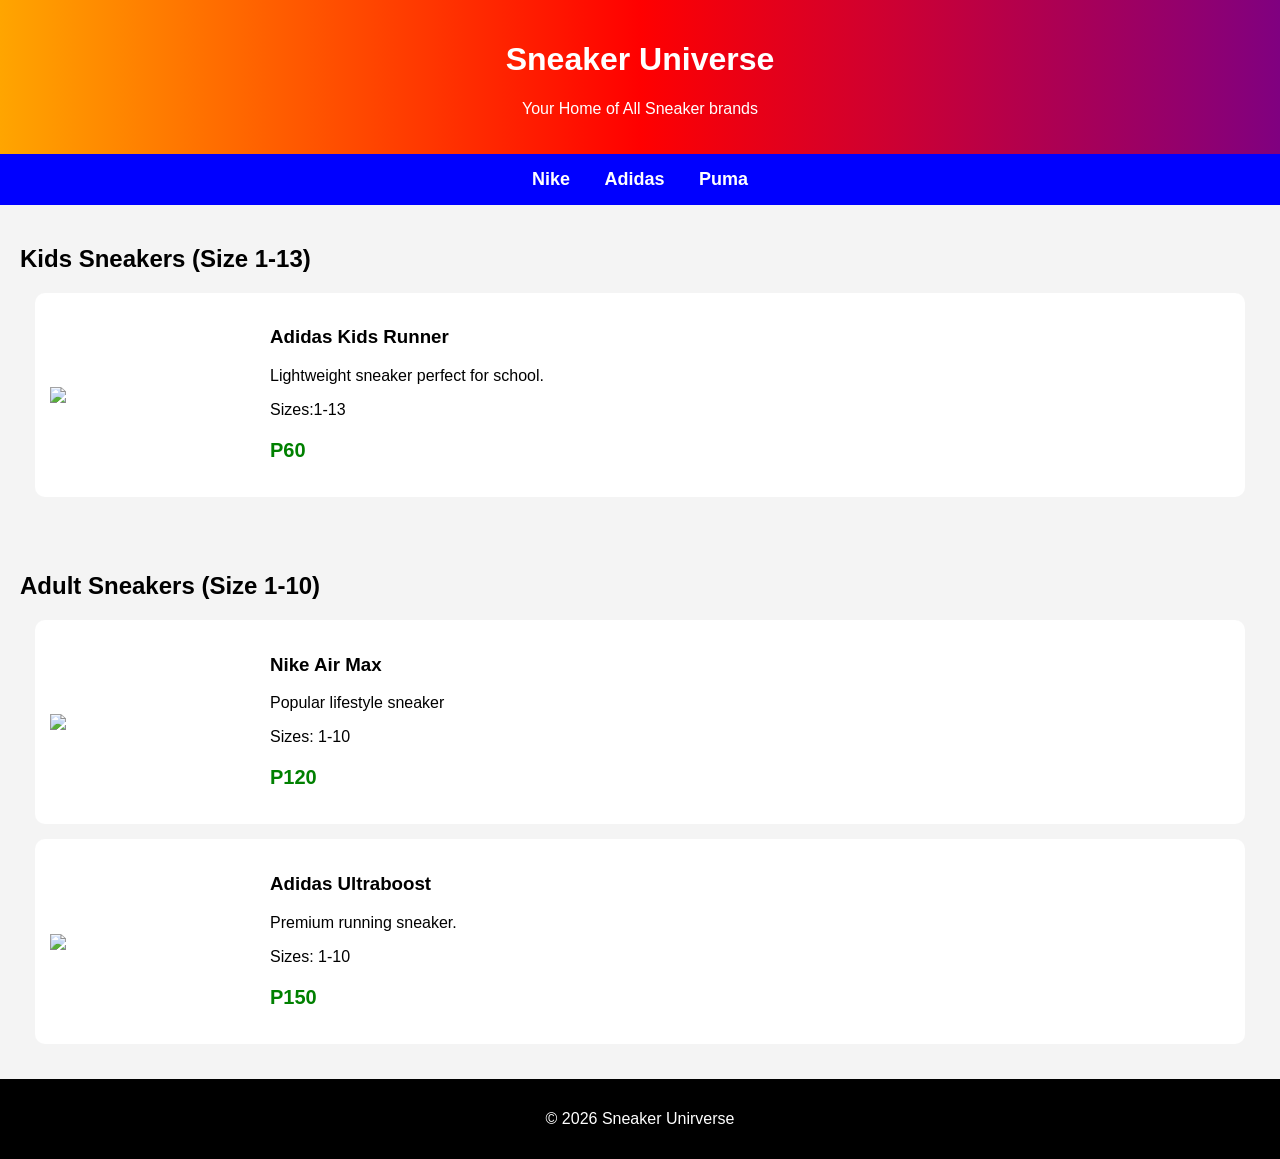
==== index.html @ 4389ee8b "index.html" ====
<!DOCTYPE html>
<html>
<head>
<title>Sneaker Universe</title>
<link rel="stylesheet" href="style.css">
</head>

<body>

<header>
<h1>Sneaker Universe</h1>
<p>Your Home of All Sneaker brands</p>
</header>

<nav>
<a href="nike.html">Nike</a>
<a href="adidas.html">Adidas</a>
<a href="puma.html">Puma</a>
</nav>

<section>

<h2>Kids Sneakers (Size 1-13)</h2>

<div class="product">
<img src="images/nike_kids.jpg">
<div>
<h3>Adidas Kids Runner</h3>
<p>Lightweight sneaker perfect for school.</p>
<p>Sizes:1-13</p>
<p class="price">P60</p>
</div>
</div>

</section>


<section>

<h2>Adult Sneakers (Size 1-10)</h2>

<div class="product">
<img src="images/nike_adult.jpg">
<div>
<h3>Nike Air Max</h3>
<p>Popular lifestyle sneaker</p>
<p>Sizes: 1-10</p>
<p class="price">P120</p>
</div>
</div>

<div class="product">
<img src="image/adidas_adult.jpg">
<div>
<h3>Adidas Ultraboost</h3>
<p>Premium running sneaker.</p>
<p>Sizes: 1-10</p>
<p class="price">P150</p>
</div>
</div>

</section>

<footer>
<p>© 2026 Sneaker Unirverse</p>
</footer>

</body>
</html>
---- style.css ----
body{
    font-family: Arial;
    background-color: #f4f4f4;
    margin: 0;
}

header{
    background: linear-gradient(90deg, orange, red, purple);
    color: white;
    text-align: center;
    padding: 20px;
}

nav{
    text-align: center;
    background: blue;
    padding: 15px;
}

nav a{
    color: white;
    text-decoration: none;
    margin: 15px;
    font-size: 18px;
    font-weight: bold;
}

nav a:hover{
    color: yellow;
}

section{
    padding: 20px;
}

.product{
    display: flex;
    align-items: center;
    background: white;
    padding: 15px;
    margin: 15px;
    border-radius: 10px;
}

.product img{
    width: 200px;
    margin-right: 20px;
}

.price{
    color: green;
    font-size: 20px;
    font-weight: bold;
}

.history{
    background: #fff3cd;
    padding: 20px;
    border-radius: 10px;
    margin: 20px;
}

footer{
    text-align: center;
    background: black;
    color: white;
    padding: 15px;
}
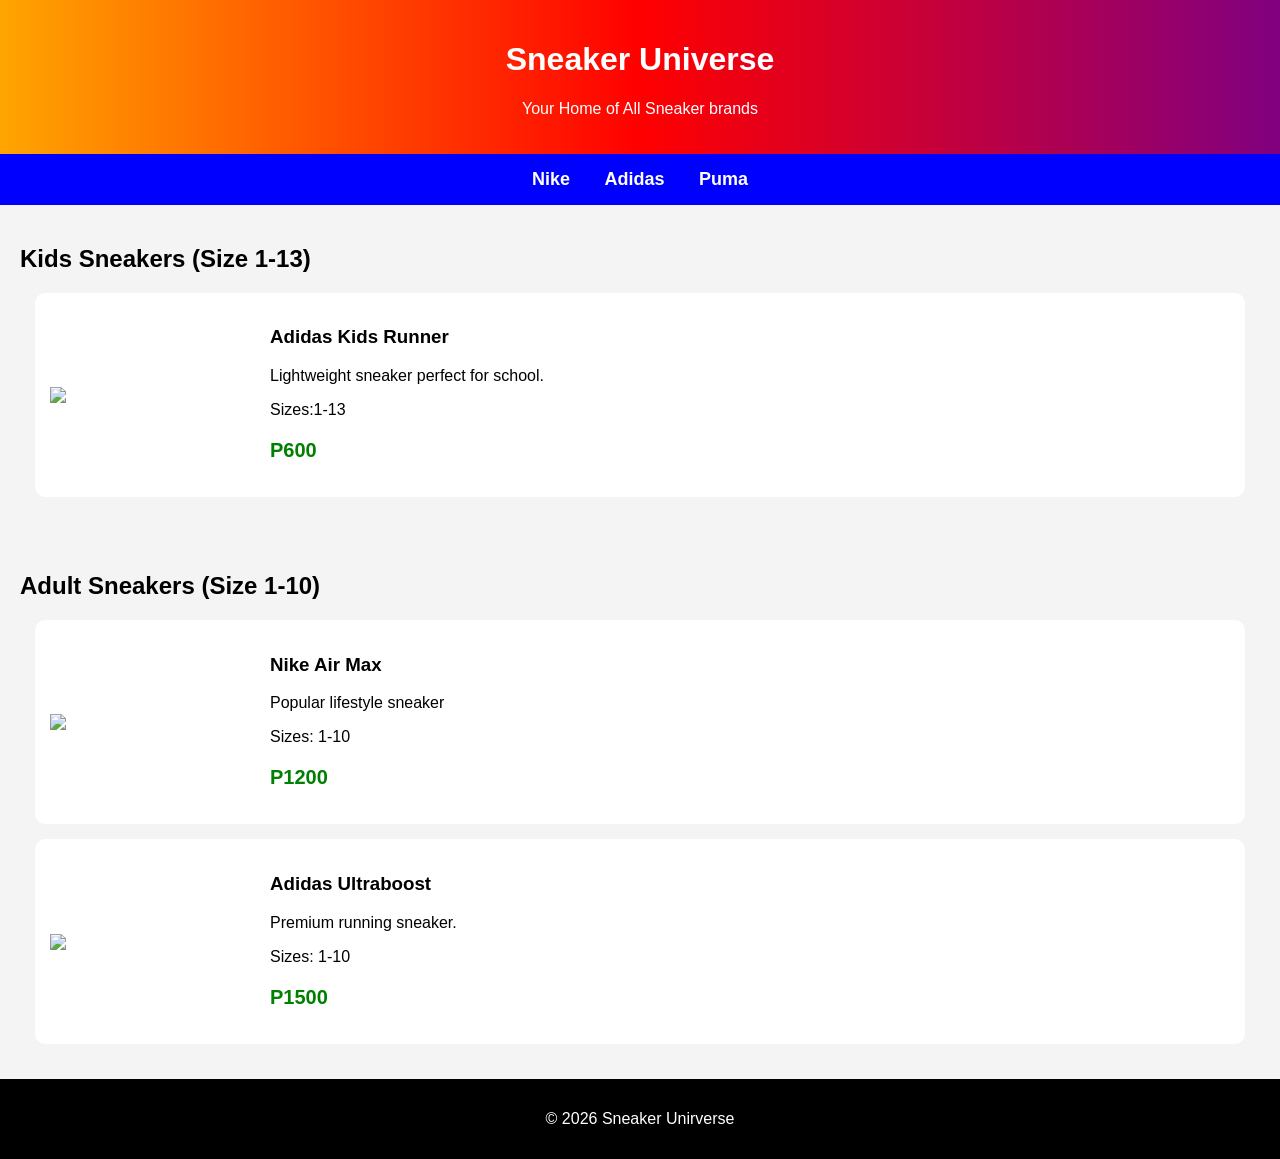
==== commit b7f850ff: "index.html" ====
--- a/index.html
+++ b/index.html
@@ -23,12 +23,12 @@
 <h2>Kids Sneakers (Size 1-13)</h2>
 
 <div class="product">
-<img src="images/nike_kids.jpg">
+<img src="https://www.google.com/imgres?q=nike%20kids%20runners%20shoes&imgurl=https%3A%2F%2Fstatic.nike.com%2Fa%2Fimages%2Ft_web_pw_592_v2%2Ff_auto%2Fu_9ddf04c7-2a9a-4d76-add1-d15af8f0263d%2Cc_scale%2Cfl_relative%2Cw_1.0%2Ch_1.0%2Cfl_layer_apply%2F0772a32b-3ed4-42b9-8888-e0ab4a77843e%2FNIKE%2BSTAR%2BRUNNER%2B5%2B%2528TD%2529.png&imgrefurl=https%3A%2F%2Fwww.nike.com%2Fw%2Fkids-running-shoes-37v7jzv4dhzy7ok&docid=2JcELeDLypf35M&tbnid=ID5PxZLTRK24hM&vet=12ahUKEwixra_85Z2TAxWLif0HHf4yGhAQnPAOegQIHxAB..i&w=1184&h=1184&hcb=2&ved=2ahUKEwixra_85Z2TAxWLif0HHf4yGhAQnPAOegQIHxAB">
 <div>
 <h3>Adidas Kids Runner</h3>
 <p>Lightweight sneaker perfect for school.</p>
 <p>Sizes:1-13</p>
-<p class="price">P60</p>
+<p class="price">P600</p>
 </div>
 </div>
 
@@ -45,7 +45,7 @@
 <h3>Nike Air Max</h3>
 <p>Popular lifestyle sneaker</p>
 <p>Sizes: 1-10</p>
-<p class="price">P120</p>
+<p class="price">P1200</p>
 </div>
 </div>
 
@@ -55,7 +55,7 @@
 <h3>Adidas Ultraboost</h3>
 <p>Premium running sneaker.</p>
 <p>Sizes: 1-10</p>
-<p class="price">P150</p>
+<p class="price">P1500</p>
 </div>
 </div>
 
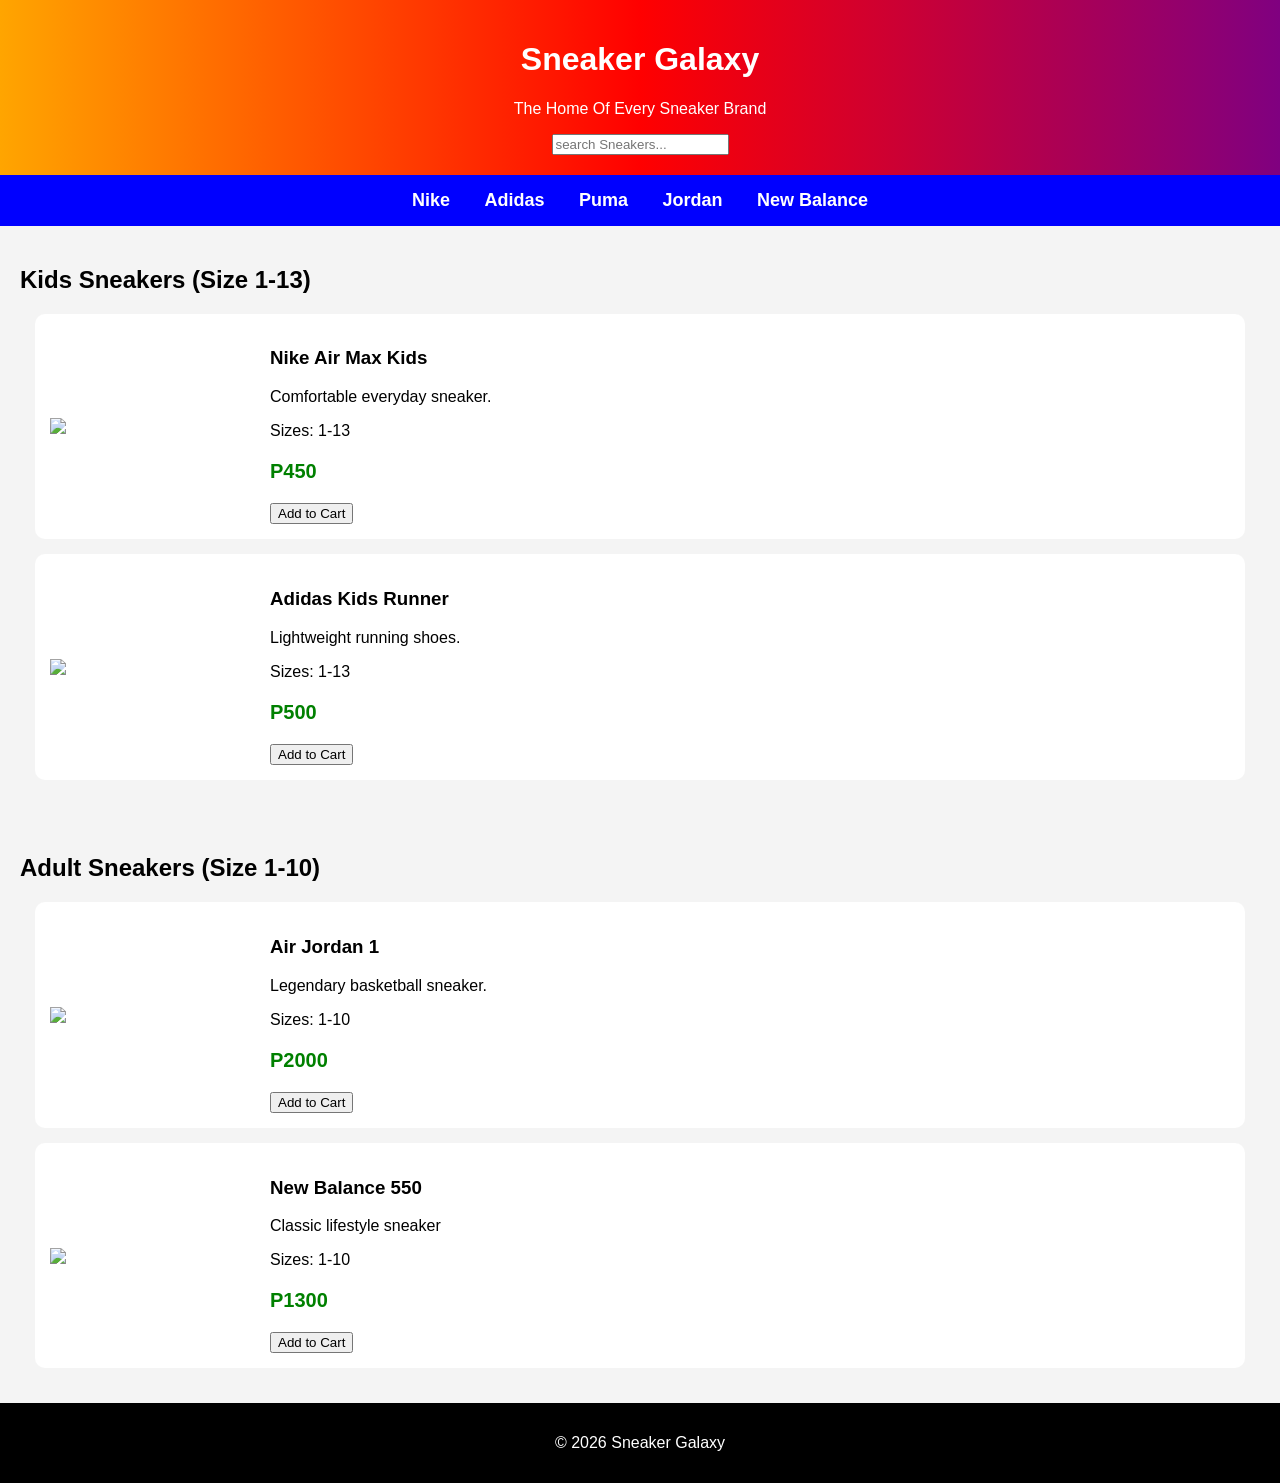
==== commit 3f6ef378: "index.html" ====
--- a/index.html
+++ b/index.html
@@ -1,21 +1,31 @@
 <!DOCTYPE html>
 <html>
+
 <head>
-<title>Sneaker Universe</title>
+<title>Sneaker Galaxy</title>
 <link rel="stylesheet" href="style.css">
+<script src="Script.js"></script>
 </head>
 
 <body>
 
 <header>
-<h1>Sneaker Universe</h1>
-<p>Your Home of All Sneaker brands</p>
+
+<h1>Sneaker Galaxy</h1>
+<p>The Home Of Every Sneaker Brand</p>
+
+<input type="text" id="searchBar" placeholder="search Sneakers..." onkeyup="searchSneakers()">
+
 </header>
 
 <nav>
-<a href="nike.html">Nike</a>
-<a href="adidas.html">Adidas</a>
-<a href="puma.html">Puma</a>
+
+<a href="brands/nike.html">Nike</a>
+<a href="brands/adidas.html">Adidas</a>
+<a href="brands/puma.html">Puma</a>
+<a href="brands/jordan.html">Jordan</a>
+<a href="brands/newbalance.html">New Balance</a>
+
 </nav>
 
 <section>
@@ -23,46 +33,85 @@
 <h2>Kids Sneakers (Size 1-13)</h2>
 
 <div class="product">
-<img src="https://www.google.com/imgres?q=nike%20kids%20runners%20shoes&imgurl=https%3A%2F%2Fstatic.nike.com%2Fa%2Fimages%2Ft_web_pw_592_v2%2Ff_auto%2Fu_9ddf04c7-2a9a-4d76-add1-d15af8f0263d%2Cc_scale%2Cfl_relative%2Cw_1.0%2Ch_1.0%2Cfl_layer_apply%2F0772a32b-3ed4-42b9-8888-e0ab4a77843e%2FNIKE%2BSTAR%2BRUNNER%2B5%2B%2528TD%2529.png&imgrefurl=https%3A%2F%2Fwww.nike.com%2Fw%2Fkids-running-shoes-37v7jzv4dhzy7ok&docid=2JcELeDLypf35M&tbnid=ID5PxZLTRK24hM&vet=12ahUKEwixra_85Z2TAxWLif0HHf4yGhAQnPAOegQIHxAB..i&w=1184&h=1184&hcb=2&ved=2ahUKEwixra_85Z2TAxWLif0HHf4yGhAQnPAOegQIHxAB">
+
+<img src="images/nike_airmax.jpg">
+
 <div>
+
+<h3>Nike Air Max Kids</h3>
+<p>Comfortable everyday sneaker.</p>
+<p>Sizes: 1-13</p>
+<p class="price">P450</p>
+
+<button onclick="addToCart()">Add to Cart</button>
+
+</div>
+
+</div>
+
+<div class="product">
+
+<img src="images/adidas_ultra.jpg">
+
+<div>
+
 <h3>Adidas Kids Runner</h3>
-<p>Lightweight sneaker perfect for school.</p>
-<p>Sizes:1-13</p>
-<p class="price">P600</p>
+<p>Lightweight running shoes.</p>
+<p>Sizes: 1-13</p>
+<p class="price">P500</p>
+
+<button onclick="addToCart()">Add to Cart</button>
+
 </div>
+
 </div>
 
 </section>
-
 
 <section>
 
 <h2>Adult Sneakers (Size 1-10)</h2>
 
 <div class="product">
-<img src="images/nike_adult.jpg">
+
+<img src="images/jordan1.jpg">
+
 <div>
-<h3>Nike Air Max</h3>
-<p>Popular lifestyle sneaker</p>
+
+<h3>Air Jordan 1</h3>
+<p>Legendary basketball sneaker.</p>
 <p>Sizes: 1-10</p>
-<p class="price">P1200</p>
+<p class="price">P2000</p>
+
+<button onclick="addToCart()">Add to Cart</button>
+
 </div>
+
 </div>
 
 <div class="product">
-<img src="image/adidas_adult.jpg">
+
+<img src="images/nb550.jpg">
+
 <div>
-<h3>Adidas Ultraboost</h3>
-<p>Premium running sneaker.</p>
+
+<h3>New Balance 550</h3>
+<p>Classic lifestyle sneaker</p>
 <p>Sizes: 1-10</p>
-<p class="price">P1500</p>
+<p class="price">P1300</p>
+
+<button onclick="addToCart()">Add to Cart</button>
+
 </div>
+
 </div>
 
 </section>
 
 <footer>
-<p>© 2026 Sneaker Unirverse</p>
+
+<p>© 2026 Sneaker Galaxy</p>
+
 </footer>
 
 </body>
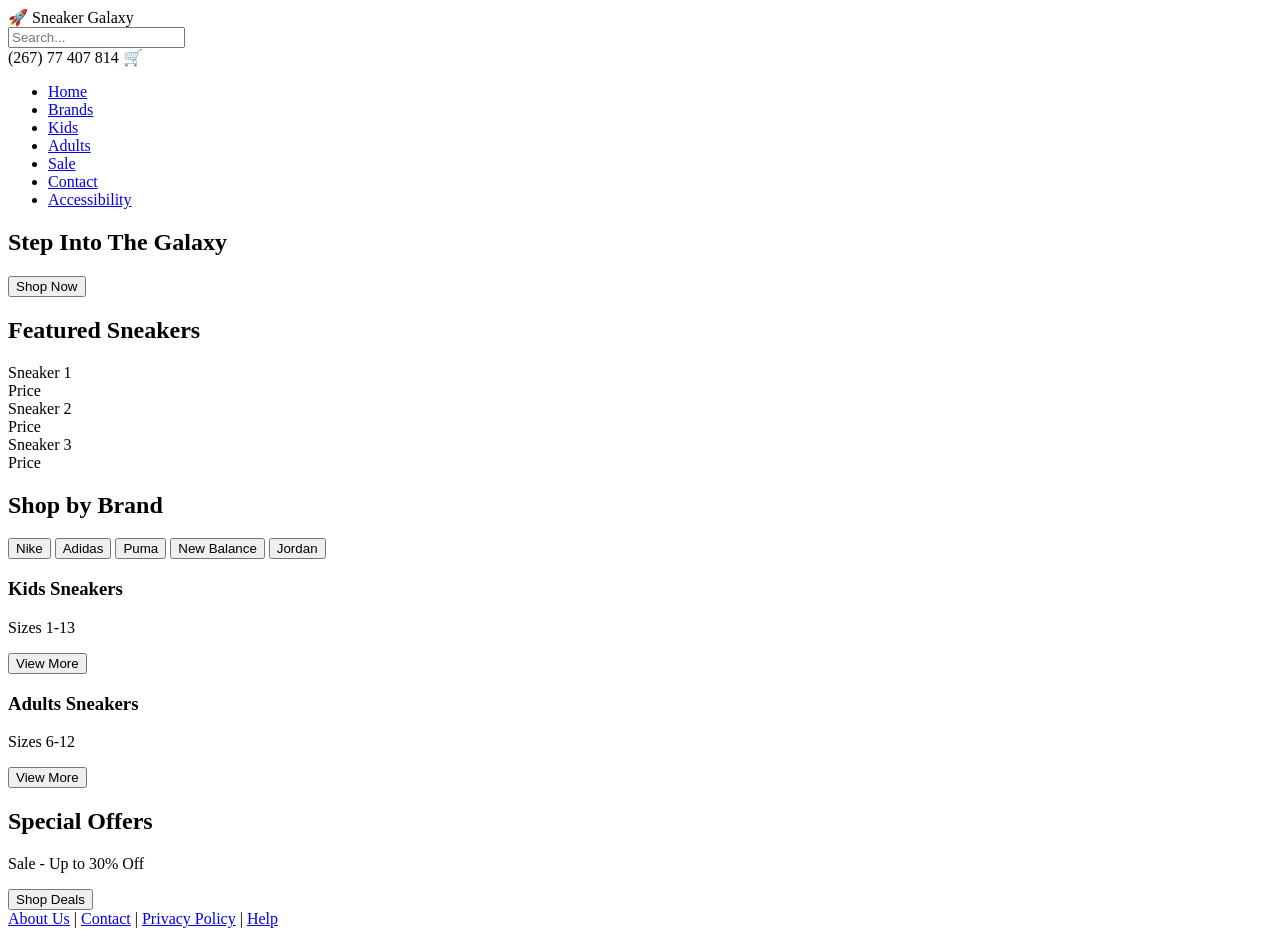
==== commit 74ebaed9: "index.html" ====
--- a/index.html
+++ b/index.html
@@ -1,117 +1,87 @@
 <!DOCTYPE html>
-<html>
-
+<html lang="en">
 <head>
-<title>Sneaker Galaxy</title>
-<link rel="stylesheet" href="style.css">
-<script src="Script.js"></script>
+    <meta charset="UTF-8">
+    <title>Sneaker Galaxy</title>
+    <meta name="viewport" content="width=device-width, initial-scale=1.0">
 </head>
 
 <body>
 
 <header>
+  <div class="top-bar">
+    <div class="logo">🚀 Sneaker Galaxy</div>
+    <div class="search-bar">
+      <input type="text" placeholder="Search...">
+    </div>
+    <div>(267) 77 407 814 🛒</div>
+  </div>
 
-<h1>Sneaker Galaxy</h1>
-<p>The Home Of Every Sneaker Brand</p>
-
-<input type="text" id="searchBar" placeholder="search Sneakers..." onkeyup="searchSneakers()">
-
+  <nav>
+    <ul>
+      <li><a href="#">Home</a></li>
+      <li><a href="#">Brands</a></li>
+      <li><a href="#">Kids</a></li>
+      <li><a href="#">Adults</a></li>
+      <li><a href="#">Sale</a></li>
+      <li><a href="#">Contact</a></li>
+      <li><a href="#">Accessibility</a></li>
+    </ul>
+  </nav>
 </header>
 
-<nav>
-
-<a href="brands/nike.html">Nike</a>
-<a href="brands/adidas.html">Adidas</a>
-<a href="brands/puma.html">Puma</a>
-<a href="brands/jordan.html">Jordan</a>
-<a href="brands/newbalance.html">New Balance</a>
-
-</nav>
-
-<section>
-
-<h2>Kids Sneakers (Size 1-13)</h2>
-
-<div class="product">
-
-<img src="images/nike_airmax.jpg">
-
-<div>
-
-<h3>Nike Air Max Kids</h3>
-<p>Comfortable everyday sneaker.</p>
-<p>Sizes: 1-13</p>
-<p class="price">P450</p>
-
-<button onclick="addToCart()">Add to Cart</button>
-
-</div>
-
-</div>
-
-<div class="product">
-
-<img src="images/adidas_ultra.jpg">
-
-<div>
-
-<h3>Adidas Kids Runner</h3>
-<p>Lightweight running shoes.</p>
-<p>Sizes: 1-13</p>
-<p class="price">P500</p>
-
-<button onclick="addToCart()">Add to Cart</button>
-
-</div>
-
-</div>
-
+<section class="hero">
+  <h1>Step Into The Galaxy</h1>
+  <button>Shop Now</button>
 </section>
 
-<section>
+<section class="section">
+  <h2>Featured Sneakers</h2>
+  <div class="products">
+    <div class="product-card">Sneaker 1<br>Price</div>
+    <div class="product-card">Sneaker 2<br>Price</div>
+    <div class="product-card">Sneaker 3<br>Price</div>
+  </div>
+</section>
 
-<h2>Adult Sneakers (Size 1-10)</h2>
+<section class="section">
+  <h2>Shop by Brand</h2>
+  <div class="brands">
+    <button>Nike</button>
+    <button>Adidas</button>
+    <button>Puma</button>
+    <button>New Balance</button>
+    <button>Jordan</button>
+  </div>
+</section>
 
-<div class="product">
+<section class="section">
+  <div class="categories">
+    <div class="category">
+      <h3>Kids Sneakers</h3>
+      <p>Sizes 1-13</p>
+      <button>View More</button>
+    </div>
 
-<img src="images/jordan1.jpg">
+    <div class="category">
+      <h3>Adults Sneakers</h3>
+      <p>Sizes 6-12</p>
+      <button>View More</button>
+    </div>
+  </div>
+</section>
 
-<div>
-
-<h3>Air Jordan 1</h3>
-<p>Legendary basketball sneaker.</p>
-<p>Sizes: 1-10</p>
-<p class="price">P2000</p>
-
-<button onclick="addToCart()">Add to Cart</button>
-
-</div>
-
-</div>
-
-<div class="product">
-
-<img src="images/nb550.jpg">
-
-<div>
-
-<h3>New Balance 550</h3>
-<p>Classic lifestyle sneaker</p>
-<p>Sizes: 1-10</p>
-<p class="price">P1300</p>
-
-<button onclick="addToCart()">Add to Cart</button>
-
-</div>
-
-</div>
-
+<section class="section offers">
+  <h2>Special Offers</h2>
+  <p>Sale - Up to 30% Off</p>
+  <button>Shop Deals</button>
 </section>
 
 <footer>
-
-<p>© 2026 Sneaker Galaxy</p>
-
+  <a href="#">About Us</a> |
+  <a href="#">Contact</a> |
+  <a href="#">Privacy Policy</a> |
+  <a href="#">Help</a>
 </footer>
 
 </body>
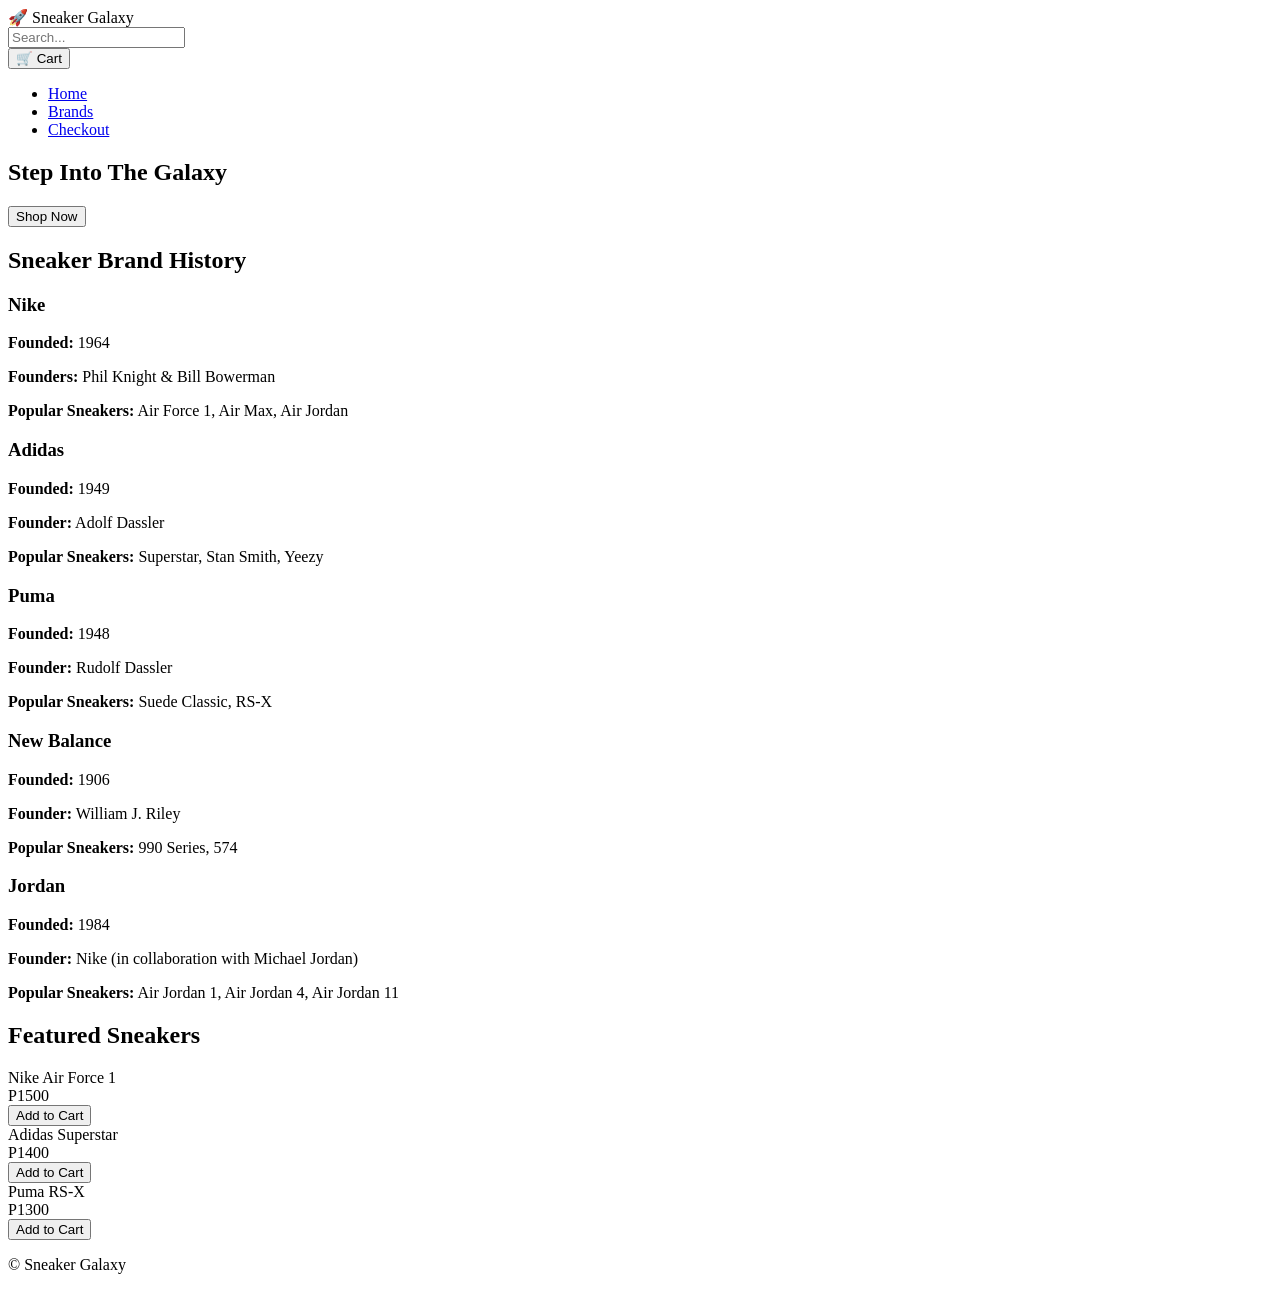
==== commit 9a286d07: "index.html" ====
--- a/index.html
+++ b/index.html
@@ -1,31 +1,32 @@
 <!DOCTYPE html>
 <html lang="en">
 <head>
-    <meta charset="UTF-8">
-    <title>Sneaker Galaxy</title>
-    <meta name="viewport" content="width=device-width, initial-scale=1.0">
+<meta charset="UTF-8">
+<title>Sneaker Galaxy</title>
+<meta name="viewport" content="width=device-width, initial-scale=1.0">
+<link rel="stylesheet" href="styles.css">
 </head>
 
 <body>
 
 <header>
   <div class="top-bar">
-    <div class="logo">🚀 Sneaker Galaxy</div>
+    <div class="logo">🚀 <span class="sneaker">Sneaker</span> <span class="galaxy">Galaxy</span></div>
+
     <div class="search-bar">
       <input type="text" placeholder="Search...">
     </div>
-    <div>(267) 77 407 814 🛒</div>
+
+    <div>
+      <button onclick="openCart()">🛒 Cart</button>
+    </div>
   </div>
 
   <nav>
     <ul>
       <li><a href="#">Home</a></li>
-      <li><a href="#">Brands</a></li>
-      <li><a href="#">Kids</a></li>
-      <li><a href="#">Adults</a></li>
-      <li><a href="#">Sale</a></li>
-      <li><a href="#">Contact</a></li>
-      <li><a href="#">Accessibility</a></li>
+      <li><a href="#brands">Brands</a></li>
+      <li><a href="#checkout">Checkout</a></li>
     </ul>
   </nav>
 </header>
@@ -35,54 +36,128 @@
   <button>Shop Now</button>
 </section>
 
+<!-- BRAND HISTORY SECTION -->
+<section class="section" id="brands">
+  <h2>Sneaker Brand History</h2>
+
+  <div class="product-card">
+    <h3>Nike</h3>
+    <p><strong>Founded:</strong> 1964</p>
+    <p><strong>Founders:</strong> Phil Knight & Bill Bowerman</p>
+    <p><strong>Popular Sneakers:</strong> Air Force 1, Air Max, Air Jordan</p>
+  </div>
+
+  <div class="product-card">
+    <h3>Adidas</h3>
+    <p><strong>Founded:</strong> 1949</p>
+    <p><strong>Founder:</strong> Adolf Dassler</p>
+    <p><strong>Popular Sneakers:</strong> Superstar, Stan Smith, Yeezy</p>
+  </div>
+
+  <div class="product-card">
+    <h3>Puma</h3>
+    <p><strong>Founded:</strong> 1948</p>
+    <p><strong>Founder:</strong> Rudolf Dassler</p>
+    <p><strong>Popular Sneakers:</strong> Suede Classic, RS-X</p>
+  </div>
+
+  <div class="product-card">
+    <h3>New Balance</h3>
+    <p><strong>Founded:</strong> 1906</p>
+    <p><strong>Founder:</strong> William J. Riley</p>
+    <p><strong>Popular Sneakers:</strong> 990 Series, 574</p>
+  </div>
+
+  <div class="product-card">
+    <h3>Jordan</h3>
+    <p><strong>Founded:</strong> 1984</p>
+    <p><strong>Founder:</strong> Nike (in collaboration with Michael Jordan)</p>
+    <p><strong>Popular Sneakers:</strong> Air Jordan 1, Air Jordan 4, Air Jordan 11</p>
+  </div>
+</section>
+
+<!-- PRODUCTS -->
 <section class="section">
   <h2>Featured Sneakers</h2>
   <div class="products">
-    <div class="product-card">Sneaker 1<br>Price</div>
-    <div class="product-card">Sneaker 2<br>Price</div>
-    <div class="product-card">Sneaker 3<br>Price</div>
-  </div>
-</section>
-
-<section class="section">
-  <h2>Shop by Brand</h2>
-  <div class="brands">
-    <button>Nike</button>
-    <button>Adidas</button>
-    <button>Puma</button>
-    <button>New Balance</button>
-    <button>Jordan</button>
-  </div>
-</section>
-
-<section class="section">
-  <div class="categories">
-    <div class="category">
-      <h3>Kids Sneakers</h3>
-      <p>Sizes 1-13</p>
-      <button>View More</button>
+    <div class="product-card">
+      Nike Air Force 1<br>P1500<br>
+      <button onclick="addToCart('Nike Air Force 1',1500)">Add to Cart</button>
     </div>
 
-    <div class="category">
-      <h3>Adults Sneakers</h3>
-      <p>Sizes 6-12</p>
-      <button>View More</button>
+    <div class="product-card">
+      Adidas Superstar<br>P1400<br>
+      <button onclick="addToCart('Adidas Superstar',1400)">Add to Cart</button>
+    </div>
+
+    <div class="product-card">
+      Puma RS-X<br>P1300<br>
+      <button onclick="addToCart('Puma RS-X',1300)">Add to Cart</button>
     </div>
   </div>
 </section>
 
-<section class="section offers">
-  <h2>Special Offers</h2>
-  <p>Sale - Up to 30% Off</p>
-  <button>Shop Deals</button>
+<!-- CART SECTION -->
+<section class="section" id="cart" style="display:none;">
+  <h2>Your Cart</h2>
+  <ul id="cartItems"></ul>
+  <p><strong>Total: P<span id="total">0</span></strong></p>
+  <button onclick="goToCheckout()">Proceed to Checkout</button>
+</section>
+
+<!-- CHECKOUT -->
+<section class="section" id="checkout" style="display:none;">
+  <h2>Payment Details</h2>
+
+  <input type="text" placeholder="Full Name"><br><br>
+  <input type="text" placeholder="Card Number"><br><br>
+  <input type="text" placeholder="Expiry Date"><br><br>
+  <input type="text" placeholder="CVV"><br><br>
+
+  <button onclick="completePurchase()">Pay Now</button>
 </section>
 
 <footer>
-  <a href="#">About Us</a> |
-  <a href="#">Contact</a> |
-  <a href="#">Privacy Policy</a> |
-  <a href="#">Help</a>
+  <p>© Sneaker Galaxy</p>
 </footer>
+
+<script>
+let cart = [];
+let total = 0;
+
+function addToCart(name, price) {
+  cart.push({name, price});
+  total += price;
+  alert(name + " added to cart");
+}
+
+function openCart() {
+  document.getElementById("cart").style.display = "block";
+
+  let list = document.getElementById("cartItems");
+  list.innerHTML = "";
+
+  cart.forEach(item => {
+    let li = document.createElement("li");
+    li.textContent = item.name + " - P" + item.price;
+    list.appendChild(li);
+  });
+
+  document.getElementById("total").textContent = total;
+}
+
+function goToCheckout() {
+  document.getElementById("checkout").style.display = "block";
+}
+
+function completePurchase() {
+  alert("Payment Successful! Thank you for shopping.");
+  cart = [];
+  total = 0;
+  document.getElementById("cartItems").innerHTML = "";
+  document.getElementById("total").textContent = "0";
+}
+</script>
 
 </body>
 </html>
